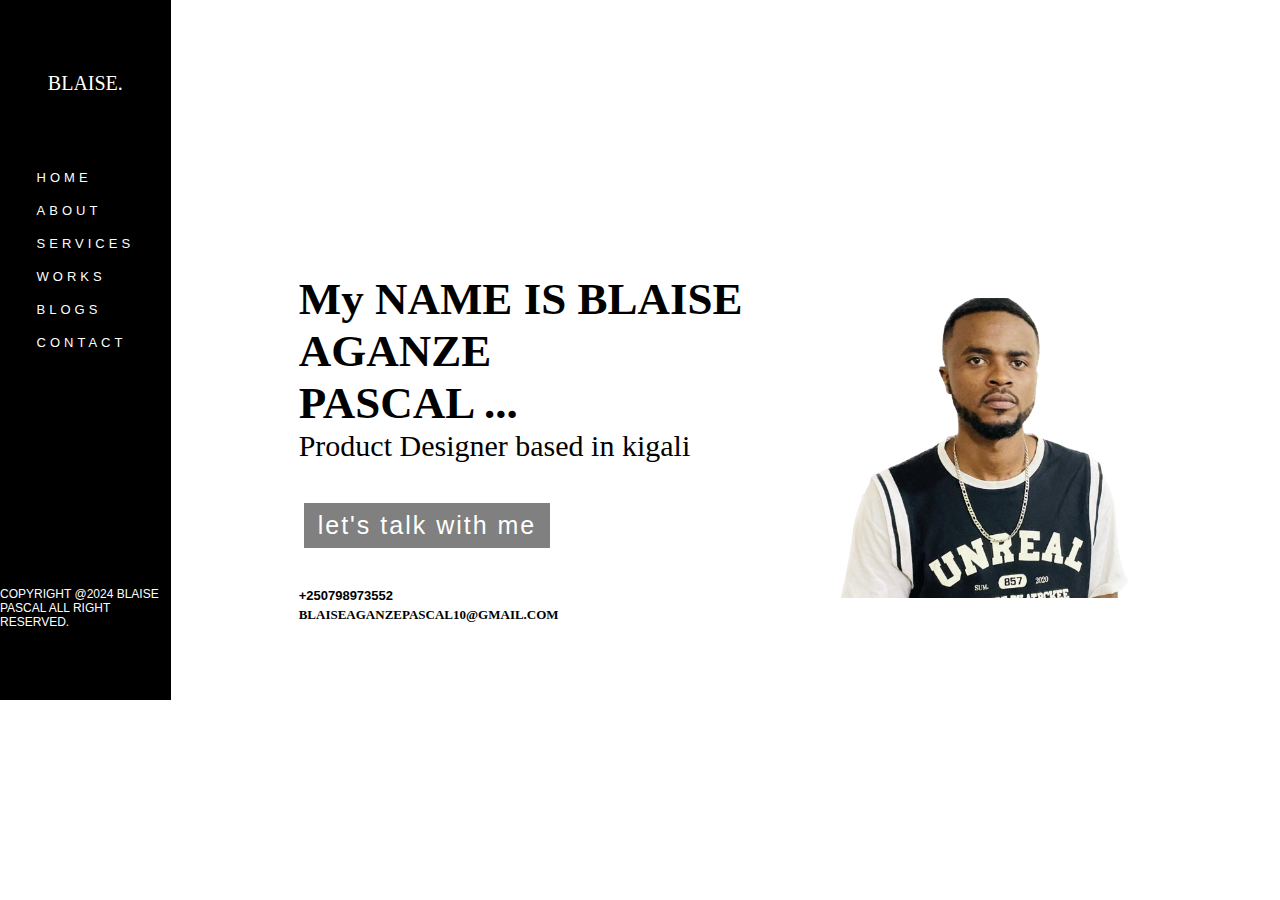
==== index.html @ b162ba10 "first commit" ====
<!DOCTYPE html>
<html lang="en">
<head>
    <meta charset="UTF-8">
    <meta name="viewport" content="width=device-width, initial-scale=1.0">
    <link rel="stylesheet" href="https://cdnjs.cloudflare.com/ajax/libs/font-awesome/6.5.1/css/all.min.css" integrity="sha512-DTOQO9RWCH3ppGqcWaEA1BIZOC6xxalwEsw9c2QQeAIftl+Vegovlnee1c9QX4TctnWMn13TZye+giMm8e2LwA==" crossorigin="anonymous" referrerpolicy="no-referrer" />
    <link rel="stylesheet" href="style.css">
    <title>Document</title>
</head>
<body >
    <div class="header">
        <div class="navbar">
            <span class="name">blaise.</span>
            <span class="nav">
                <li><a href="#">home</a></li>
                <li><a href="#">about</a></li>
                <li><a href="#">services</a></li>
                <li><a href="#">works</a></li>
                <li><a href="#">blogs</a></li>
                <li><a href="#">contact</a></li>
            </span>
             <span class="logo">
                <a href="#"><i class="fa-brands fa-instagram"></i></a>
                <a href="#"><i class="fa-regular fa-comment-dots"></i></a>
                <a href="#"><i class="fa-brands fa-github"></i></a>

             </span>
             <span class="parameter">
                copyright @2024 blaise <br> pascal All right reserved.
             </span>

        </div>
        <div class="home">
            <div class="me">
                <p class="boula">My NAME IS BLAISE  AGANZE<br> PASCAL ...</p> 
          <p  class="last">Product Designer based in kigali</p>
          <button>let's talk with me</button>
          <span  class="number"> <i class="fa-solid fa-phone"></i> +250798973552</span>
          <span class="email"> <i class="fa-solid fa-envelope"></i> blaiseaganzepascal10@gmail.com</span>
          
            </div>
            <div class="image">
                <img src="imgage/blremovebackg.png" height="300px"> 
            </div>

        </div>
    </div>
    
</body>
</html>
---- style.css ----
*{
    text-decoration: none;
    list-style-type: none;
    padding: 0;
    margin: 0;
}
body{
    overflow: hidden;
}

.header{
    position: relative;
    width: 100%;
    height: 100vh;
    display: flex;
    
}
.name{
    font-size: 20px;
}

.navbar{
    background-color: black;
    display:flex;
    flex-direction: column;
    width: 20%;
    height:700px;
    
}
span {
    margin: auto;
    font-size: 13px;
    color: white;
    text-transform: uppercase;
    display:flex;
    flex-direction:column;
    margin-bottom: 4px;
    justify-content: space-around;
    
    
  
}

.nav li{
    margin-bottom: 18px;
    font-family: 'poppins',sans-serif;
}
.nav li a{
    color: white;
    letter-spacing: 4px;
    margin-top: 10px;
    margin-bottom: 10px;  
}
.nav li a:hover{
    text-decoration:overline;
    color: aquamarine;
}

.logo{
    font-size: 20px;
    margin: auto;
}
.logo a i{
    color: white;
   margin-bottom: 15px;
    align-items: center;
}
.logo a i:hover{
color: aquamarine;
}


.home{
    width: 80%;
    height: 700px;
    
}
.parameter{
    margin: auto;
    font-size: 12px;
    font-family: 'poppins',sans-serif;
    
}
.home{
    display: flex;
    width: 100%;
    height: 100vh;
    justify-content: center;
    align-items: center;
    padding: 0 10%;
    overflow: hidden

}

.boula{
    font-weight: 900;
    font-size: 45px;
}
.last{
    font-size:30px ;
}
button{
    border: none;
    outline: none;
    cursor: pointer;
    font-size: 25px;
    font-weight: 400;
    background-color: gray;
    color: #fff;
    padding: 8px 14px;
    margin: 40px 5px;
    letter-spacing: 2px;
}
button:hover{
color: aquamarine;
background-color: black;
}
.number{
    color: black;
    font-weight: 600;
    font-family: 'Segoe UI', Tahoma, Geneva, Verdana, sans-serif;
    
}
.email{
    color: black;
    font-weight: 600;
}
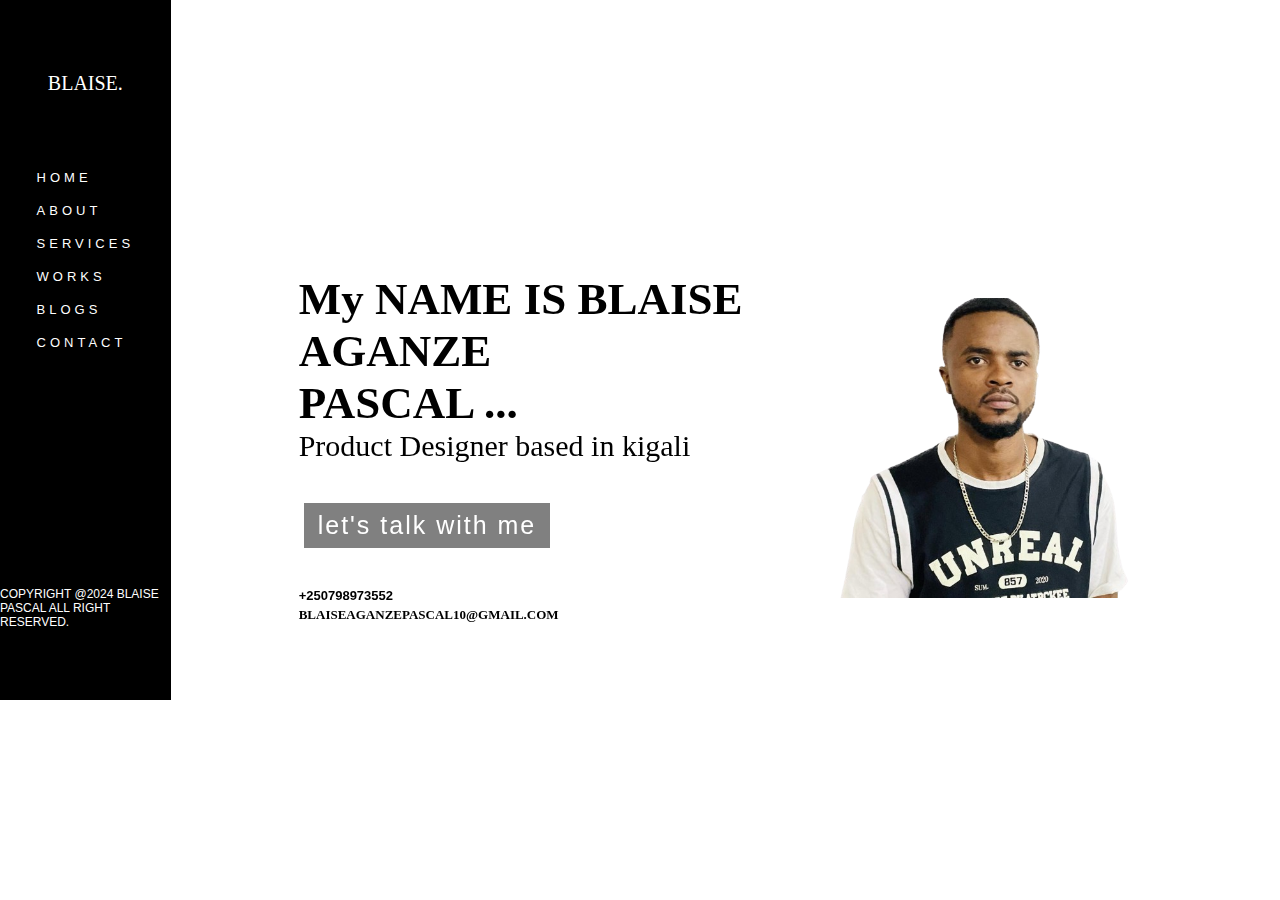
==== commit 21c61d4e: "make a ccs design" ====
--- a/index.html
+++ b/index.html
@@ -8,13 +8,13 @@
     <title>Document</title>
 </head>
 <body >
-    <div class="header">
+    <div class="header" >
         <div class="navbar">
             <span class="name">blaise.</span>
             <span class="nav">
                 <li><a href="#">home</a></li>
-                <li><a href="#">about</a></li>
-                <li><a href="#">services</a></li>
+                <li><a href="about.html">about</a></li>
+                <li><a href="service.html">services</a></li>
                 <li><a href="#">works</a></li>
                 <li><a href="#">blogs</a></li>
                 <li><a href="#">contact</a></li>
--- a/style.css
+++ b/style.css
@@ -13,6 +13,7 @@
     width: 100%;
     height: 100vh;
     display: flex;
+    position: fixed;
     
 }
 .name{
@@ -44,6 +45,7 @@
 .nav li{
     margin-bottom: 18px;
     font-family: 'poppins',sans-serif;
+    
 }
 .nav li a{
     color: white;
@@ -125,3 +127,88 @@
     color: black;
     font-weight: 600;
 }
+.about{
+    display: flex;
+    width: 100%;
+    height: 100vh;
+    justify-content: center;
+    align-items: center;
+    padding: 0 10%;
+    overflow: hidden;
+}
+
+.nice{
+    margin-top: 40px;
+    font-size: 15px;
+    font-family:Arial, Helvetica, sans-serif
+}
+.welcome{
+    font-size: 30px;
+    font-weight: 700;
+    margin-top: 15px;
+}
+.you{
+    color: red;
+    font-size:25px;
+    font-weight: 800;
+    margin-top:15px ;
+    margin-bottom:5px;
+}
+s{
+    color:black;
+    font-weight: 800;
+    font-size: 20px;
+    
+}
+.aboute{
+    display: flex;
+    width:100%;
+    height: 100vh;
+    justify-content: center;
+    align-items: right;
+    padding: 0 10%;
+    overflow: hidden;
+}
+.description{
+display: flex;
+flex-direction: column;
+background-color: black;
+height: 400px;
+width: 80px;
+}
+.two{
+    display: flex;
+    width: 100%;
+    height: 120vh;
+    justify-content: space-between;
+    align-items: center;
+    
+    align-content: center;
+   
+}
+.service{
+    color: black;
+}
+.parent{
+    
+    width: 100%;
+    height: 100vh;
+    display: flex;
+    justify-content: space-between;
+    position: relative;
+}
+.service{
+    width:50%;
+    height:400px;
+    margin-top: 70px;
+    font-weight: 800;
+    font-size: 20px;
+    
+}
+.letters{
+    width: 60%;
+    height: 40px;
+    margin-top: 80px;
+    
+}
+
